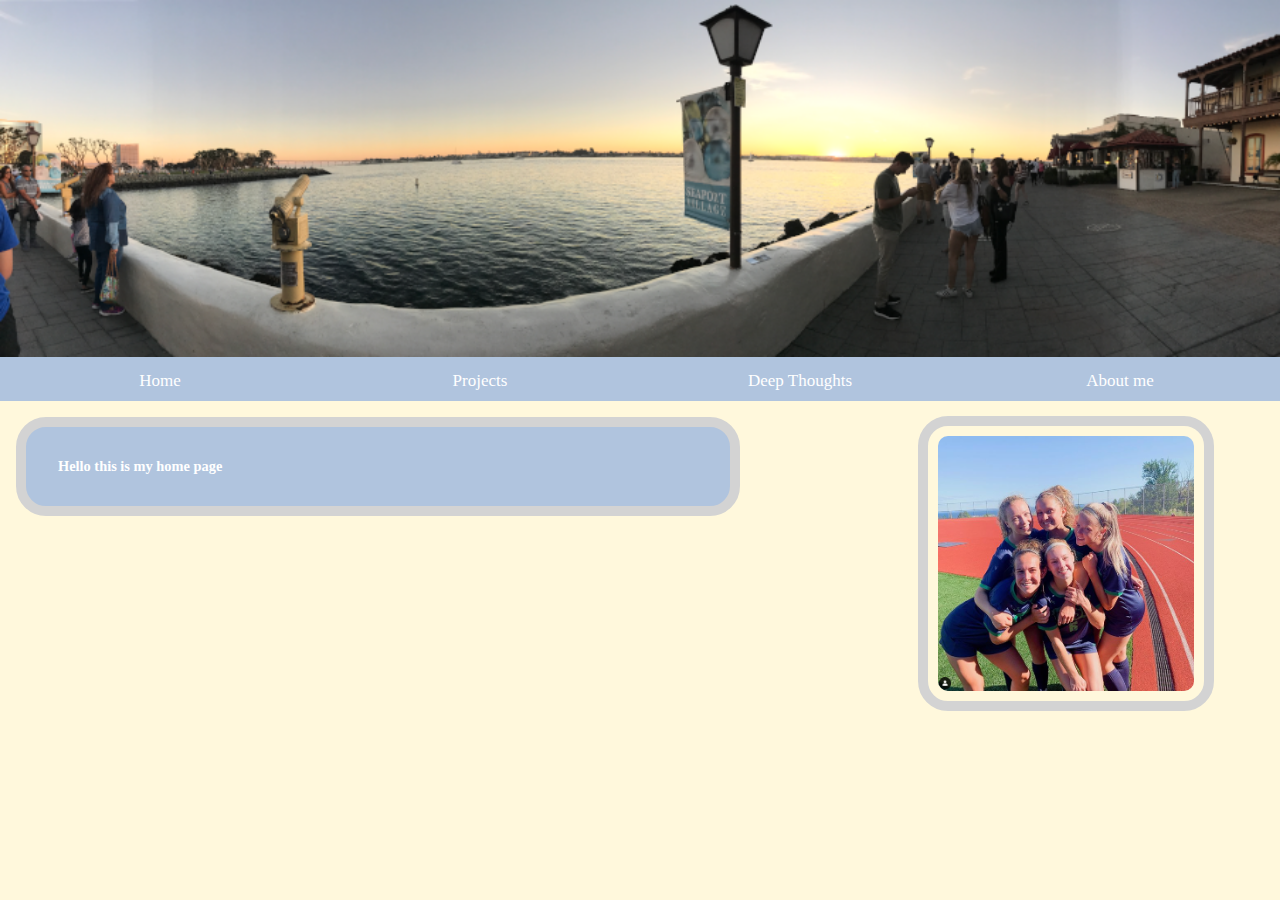
==== index.html @ f4a3843b "Add files via upload" ====
<!DOCTYPE html>
<html>
<head>
    <title>MyPortfolio</title>
     <link rel="stylesheet" type="text/css" href="css/styles.css">
    
      <link rel="stylesheet" type="text/css" href="css/reset.css">
</head>
    <body>
      
          <header>
        <div class="navbar">
            <h1><img id="bannerimg" src="images/picture.png" alt="Something here"></h1>
            <a href="link">Home</a>
            <a href="pages/projects.html">Projects</a>
            <a href="../pages/deepthoughts.html">Deep Thoughts</a>
             <a href="../pages/aboutme.html">About me</a>
        </div>
    </header>
        
        <img class="pic"src="images/soccer.png"/> 
    
       <div class="box"> Hello this is my home page</div>
        
</body>
</html>
---- css/styles.css ----
body {
    width: 100% background-color: red;


background-color: cornsilk}

//* Style the navigation menu */
.navbar {
    width: 100%;
    background-color: lightgray;
    overflow: auto;
}

/* Navigation links */
/* Style the navigation menu */
.navbar {
    width: 100%;
    background-color: lightsteelblue;
    overflow: auto;
}

/* Navigation links */
.navbar a {
    float: left;
    padding-top: 12px;
    padding-bottom: 12px;
    color: white;
    text-decoration: none;
    font-size: 17px;
    width: 25%;
    /* Four equal-width links. If you have two links, use 50%, and 33.33% for three links, etc.. */
    text-align: center;
    /* If you want the text to be centered */
}

/* Add a background color on mouse-over */
.navbar a:hover {
    background-color: #000;
}

/* Style the current/active link */
.navbar a:active {
    background-color: #4CAF50;
}

#bannerimg {
    width: 100%;
    height: auto;
}
.pic {
    position: absolute;
    width: 20%;
    margin: 1rem;
    top:400px;
    right: 50px;
    padding: 10px;
    border-width: 10px;
    border-radius: 30px;
    border-color: lightgrey;
    border-style: solid;

}

.box {
    position: relative;
    width: 50%;
    margin: 1rem;
    padding: 2rem;
    color: #FFF;
    font-size: .9rem;
    font-weight: bold;
    text-align: left;
    border-width: 10px;
    border-radius: 30px;
    border-color: lightgrey;
    border-style: solid;
    background-color: lightsteelblue;
}
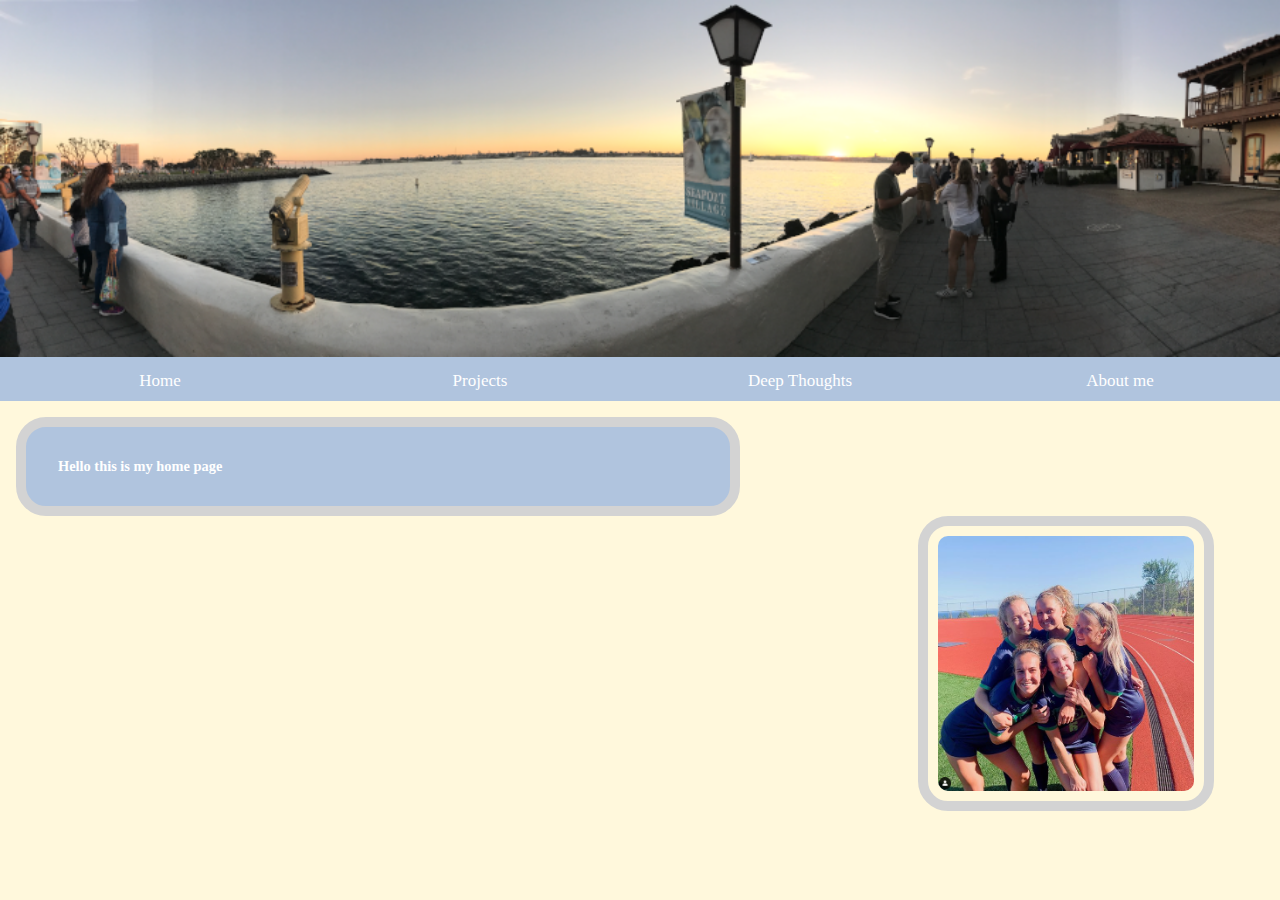
==== commit d79c0c79: "Add files via upload" ====
--- a/index.html
+++ b/index.html
@@ -11,10 +11,10 @@
           <header>
         <div class="navbar">
             <h1><img id="bannerimg" src="images/picture.png" alt="Something here"></h1>
-            <a href="link">Home</a>
+            <a href="index.html">Home</a>
             <a href="pages/projects.html">Projects</a>
-            <a href="../pages/deepthoughts.html">Deep Thoughts</a>
-             <a href="../pages/aboutme.html">About me</a>
+            <a href="pages/deepthoughts.html">Deep Thoughts</a>
+             <a href="pages/aboutme.html">About me</a>
         </div>
     </header>
         
--- a/css/styles.css
+++ b/css/styles.css
@@ -51,7 +51,7 @@
     position: absolute;
     width: 20%;
     margin: 1rem;
-    top:400px;
+    top:500px;
     right: 50px;
     padding: 10px;
     border-width: 10px;
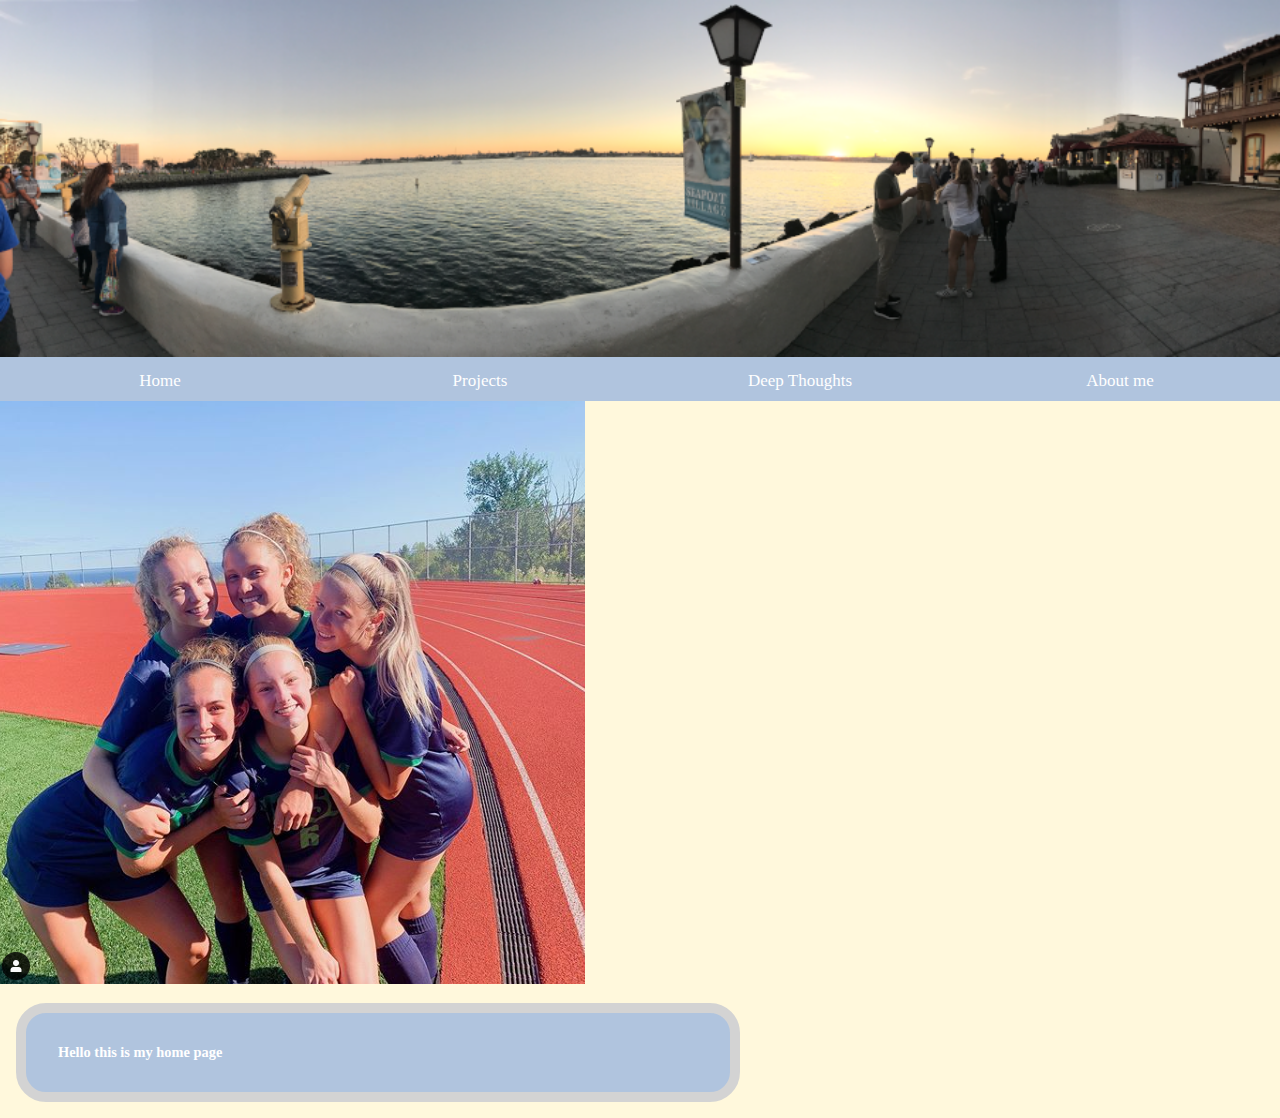
==== commit 30583ce6: "Add files via upload" ====
--- a/index.html
+++ b/index.html
@@ -18,7 +18,7 @@
         </div>
     </header>
         
-        <img class="pic"src="images/soccer.png"/> 
+        <img class="pic5"src="images/soccer.png"/> 
     
        <div class="box"> Hello this is my home page</div>
         
--- a/css/styles.css
+++ b/css/styles.css
@@ -51,8 +51,22 @@
     position: absolute;
     width: 20%;
     margin: 1rem;
-    top:500px;
-    right: 50px;
+    top:400px;
+    right: 40px;
+    padding: 10px;
+    border-width: 10px;
+    border-radius: 30px;
+    border-color: lightgrey;
+    border-style: solid;
+
+}
+
+.pic2 {
+    position: absolute;
+    width: 20%;
+    margin: 1rem;
+    top:400px;
+    right: 40px;
     padding: 10px;
     border-width: 10px;
     border-radius: 30px;
@@ -76,3 +90,21 @@
     border-style: solid;
     background-color: lightsteelblue;
 }
+.box2 {
+    position: relative;
+    width: 40%;
+    margin: 1rem;
+    padding: 2rem;
+    color: #FFF;
+    font-size: .9rem;
+    font-weight: bold;
+    text-align: left;
+    border-width: 10px;
+    border-radius: 30px;
+    border-color: lightgrey;
+    border-style: solid;
+    background-color: lightsteelblue;
+}
+
+
+
